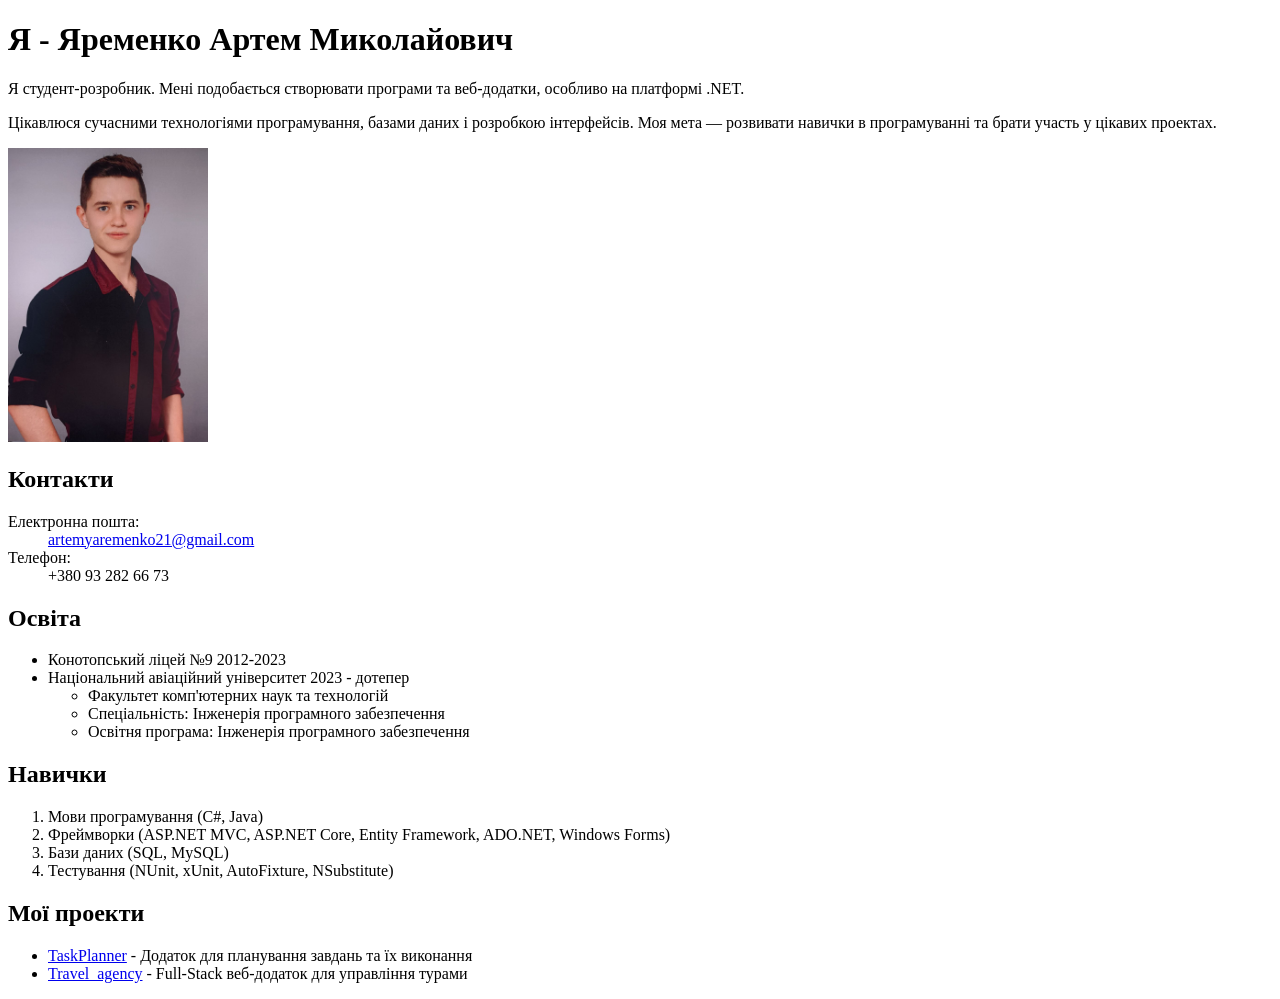
==== Лабораторна робота 1/portfolio.html @ 7e148d3a "Initial" ====
<!DOCTYPE html>
<html lang="uk">
<head>
    <meta charset="UTF-8">
    <title>Портфоліо</title>
</head>
<body>
    <h1>Я - Яременко Артем Миколайович</h1>
    <p>Я студент-розробник. Мені подобається створювати програми та веб-додатки, особливо на платформі .NET.</p>
    <p>Цікавлюся сучасними технологіями програмування, базами даних і розробкою інтерфейсів. 
        Моя мета — розвивати навички в програмуванні та брати участь у цікавих проектах.</p>
    <img src="photo.jpg" alt="Моє фото" width="200">

    <h2>Контакти</h2>
    <dl>
        <dt>Електронна пошта:</dt>
        <dd><a href="mailto:artemyaremenko21@gmail.com">artemyaremenko21@gmail.com</a></dd>
        <dt>Телефон:</dt>
        <dd>+380 93 282 66 73</dd>
    </dl>

    <h2>Освіта</h2>
    <ul>
        <li>Конотопський ліцей №9  2012-2023</li>
        <li>
            Національний авіаційний університет 2023 - дотепер
            <ul>
                <li>Факультет комп'ютерних наук та технологій</li>
                <li>Спеціальність: Інженерія програмного забезпечення</li>
                <li>Освітня програма: Інженерія програмного забезпечення</li>
            </ul>
        </li>
    </ul>

    <h2>Навички</h2>
    <ol>
        <li>Мови програмування (C#, Java)</li>
        <li>Фреймворки (ASP.NET MVC, ASP.NET Core, Entity Framework, ADO.NET, Windows Forms)</li>
        <li>Бази даних (SQL, MySQL)</li>
        <li>Тестування (NUnit, xUnit, AutoFixture, NSubstitute)</li>
    </ol>

    <h2>Мої проекти</h2>
    <ul>
        <li><a href="https://github.com/Artemian21/TaskPlanner.GUI.git?authuser=0">TaskPlanner</a> -  Додаток для планування завдань та їх виконання</li>
        <li><a href="https://github.com/Artemian21/Travel_agency.git?authuser=0">Travel_agency</a> - Full-Stack веб-додаток для управління турами</li>
    </ul>
</body>
</html>
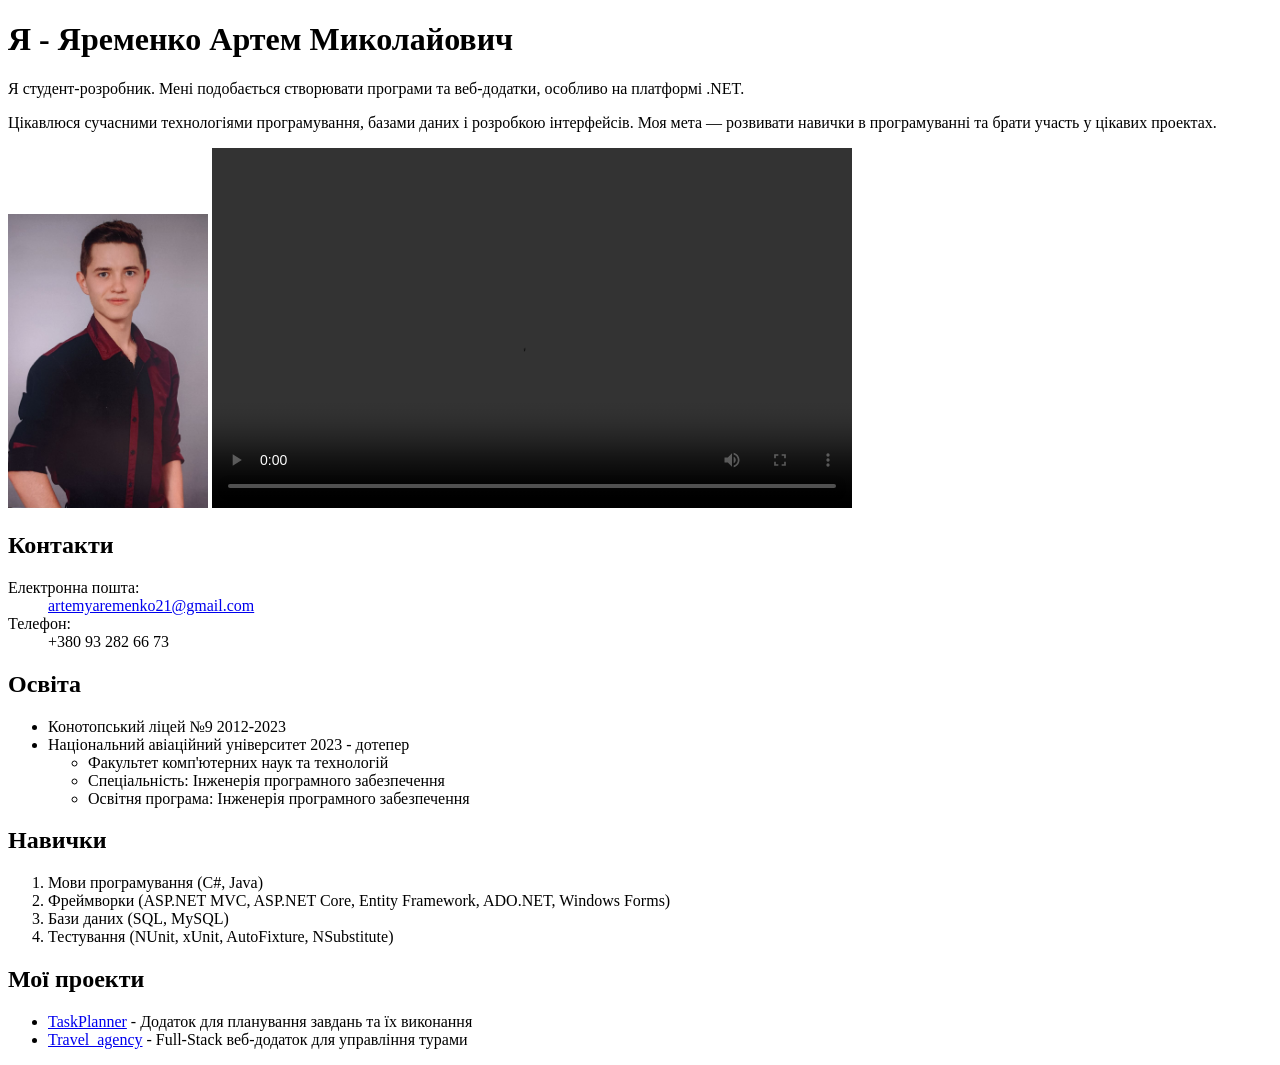
==== commit c32f082a: "Add "Лабораторна робота 5"" ====
--- a/Лабораторна робота 1/portfolio.html
+++ b/Лабораторна робота 1/portfolio.html
@@ -1,16 +1,22 @@
 <!DOCTYPE html>
 <html lang="uk">
+
 <head>
     <meta charset="UTF-8">
     <title>Портфоліо</title>
 </head>
+
 <body>
     <h1>Я - Яременко Артем Миколайович</h1>
     <p>Я студент-розробник. Мені подобається створювати програми та веб-додатки, особливо на платформі .NET.</p>
-    <p>Цікавлюся сучасними технологіями програмування, базами даних і розробкою інтерфейсів. 
+    <p>Цікавлюся сучасними технологіями програмування, базами даних і розробкою інтерфейсів.
         Моя мета — розвивати навички в програмуванні та брати участь у цікавих проектах.</p>
     <img src="photo.jpg" alt="Моє фото" width="200">
 
+    <video width="640" height="360" controls>
+        <source src="https://www.youtube.com/watch?v=SKRydSA2bYA" type="video/mp4">
+        Ваш браузер не підтримує відео.
+    </video>
     <h2>Контакти</h2>
     <dl>
         <dt>Електронна пошта:</dt>
@@ -21,7 +27,7 @@
 
     <h2>Освіта</h2>
     <ul>
-        <li>Конотопський ліцей №9  2012-2023</li>
+        <li>Конотопський ліцей №9 2012-2023</li>
         <li>
             Національний авіаційний університет 2023 - дотепер
             <ul>
@@ -42,8 +48,11 @@
 
     <h2>Мої проекти</h2>
     <ul>
-        <li><a href="https://github.com/Artemian21/TaskPlanner.GUI.git?authuser=0">TaskPlanner</a> -  Додаток для планування завдань та їх виконання</li>
-        <li><a href="https://github.com/Artemian21/Travel_agency.git?authuser=0">Travel_agency</a> - Full-Stack веб-додаток для управління турами</li>
+        <li><a href="https://github.com/Artemian21/TaskPlanner.GUI.git?authuser=0">TaskPlanner</a> - Додаток для
+            планування завдань та їх виконання</li>
+        <li><a href="https://github.com/Artemian21/Travel_agency.git?authuser=0">Travel_agency</a> - Full-Stack
+            веб-додаток для управління турами</li>
     </ul>
 </body>
+
 </html>
